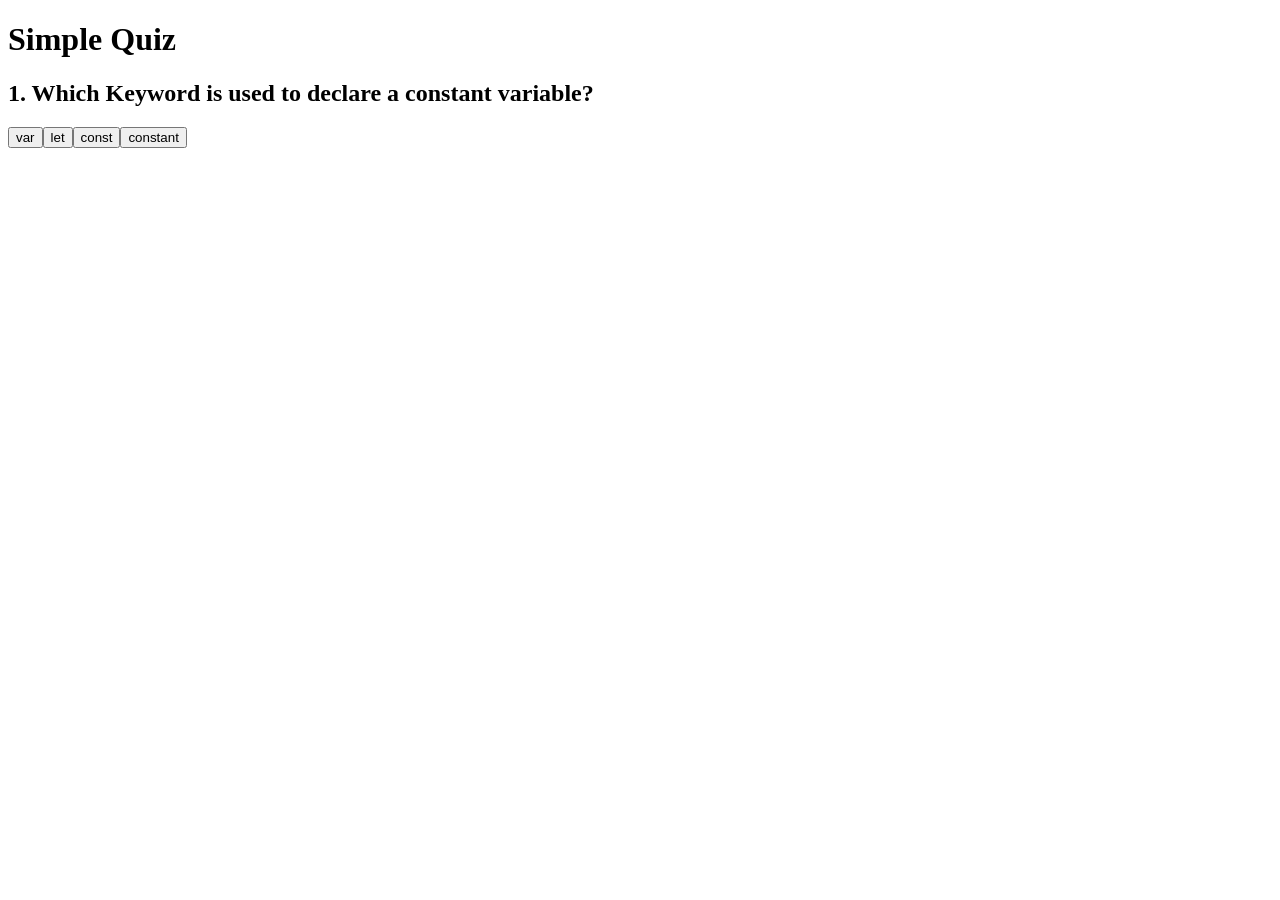
==== quiz.html @ 67d5b75e "Add files via upload" ====
<!DOCTYPE html>
<html lang="en">
<head>
    <meta charset="UTF-8">
    <meta name="viewport" content="width=device-width, initial-scale=1.0">
    <title>Quiz App</title>
    <link rel="stylesheet" href="quiz.css">
</head>
<body>
    <div class = "app">
      <h1>Simple Quiz</h1> 
       <div class = "quiz">
       <h2 id="question">Question goes here</h2> 
       <div id="answer-buttons">
        
         </div>
        <button id="next-btn">Next</button>
       </div> 
</div>
  <script src="quiz.js"></script>  
</body>
</html>
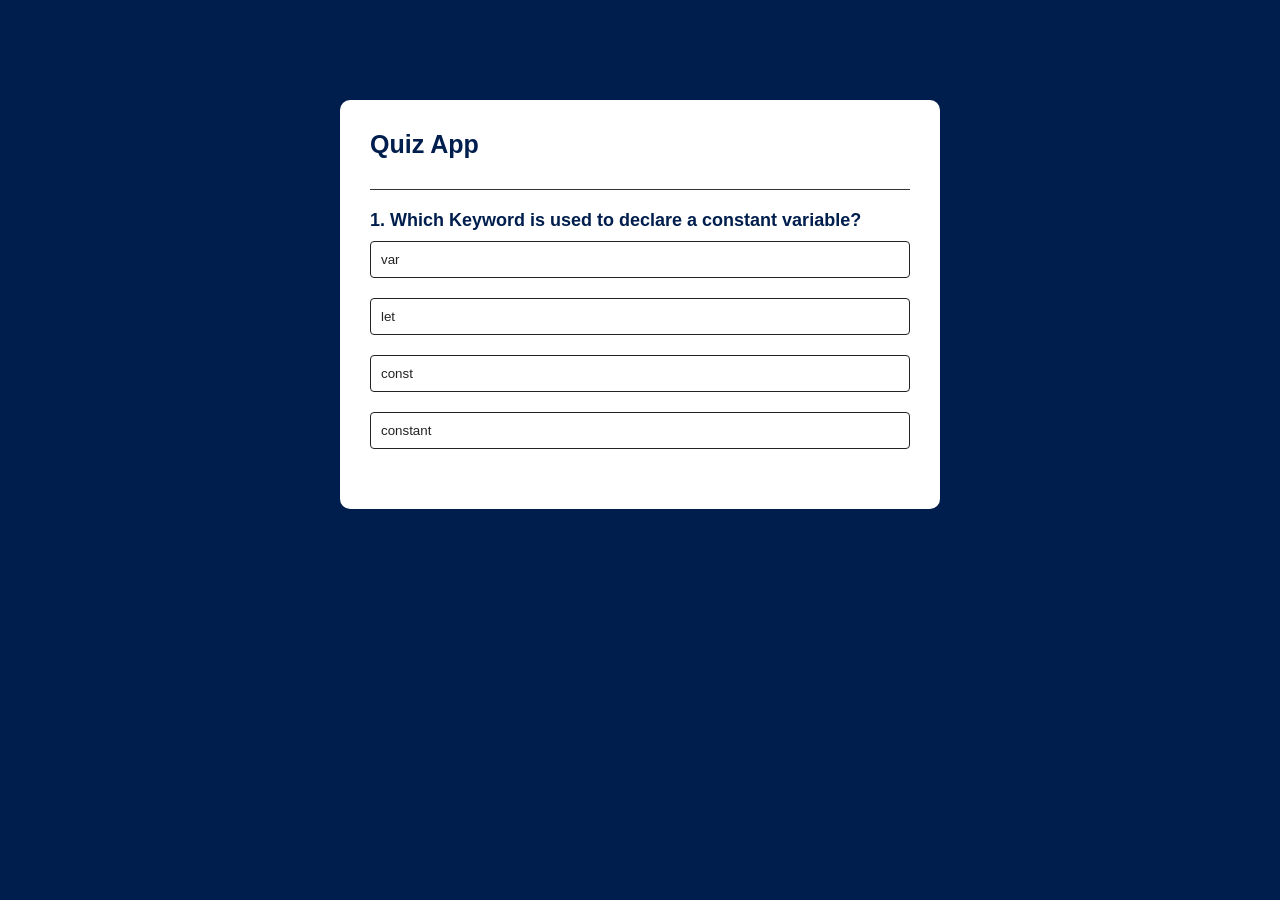
==== commit b359745a: "Update quiz.html" ====
--- a/quiz.html
+++ b/quiz.html
@@ -8,7 +8,7 @@
 </head>
 <body>
     <div class = "app">
-      <h1>Simple Quiz</h1> 
+      <h1>Quiz App</h1> 
        <div class = "quiz">
        <h2 id="question">Question goes here</h2> 
        <div id="answer-buttons">
@@ -19,4 +19,4 @@
 </div>
   <script src="quiz.js"></script>  
 </body>
-</html>+</html>
--- a/quiz.css
+++ b/quiz.css
@@ -0,0 +1,74 @@
+* {
+    margin: 0;
+    padding: 0;
+    font-family: 'poppins', sans-serif;
+    box-sizing: border-box;
+}
+body{
+    background: #001e4d;
+}
+.app{
+    background: #fff;
+    width: 90%;
+    max-width:600px;
+    margin: 100px auto 0;
+    border-radius: 10px;
+    padding: 30px;
+}
+.app h1{
+    font-size: 25px;
+    color: #001e4d;
+    font-weight: 600;
+    border-bottom: 1px solid #333;
+    padding-bottom: 30px;
+}
+.quiz{
+    padding: 20px 0;
+}
+.quiz h2{
+    font-size:18px;
+    color: #001e4d;
+    font-weight: 600;
+}
+.btn{
+    background: #fff;
+    color: #222;
+    font-weight: 500;
+    width: 100%;
+    border:1px solid #222;
+    padding: 10px;
+    margin: 10px 0;
+    text-align: left;
+    border-radius: 4px;
+    cursor:pointer;
+    transition: all 0.3s;
+}
+.btn:hover:not([disabled]){
+    background: #222;
+    color: #fff;
+
+}
+.btn:disabled{
+    cursor: no-drop;
+}
+#next-btn{
+    background: #001e4d;
+    color: #fff;
+    font-weight: 500;
+    width: 150px;
+    border: 0;
+    padding: 10px;
+    margin: 20px auto 0;
+    border-radius: 4px;
+    cursor: pointer;
+    display: none;
+}
+.correct{
+    background: rgb(102, 230, 102);
+    color: white;
+}
+
+.incorrect{
+    background: red;
+    color: white;
+}
